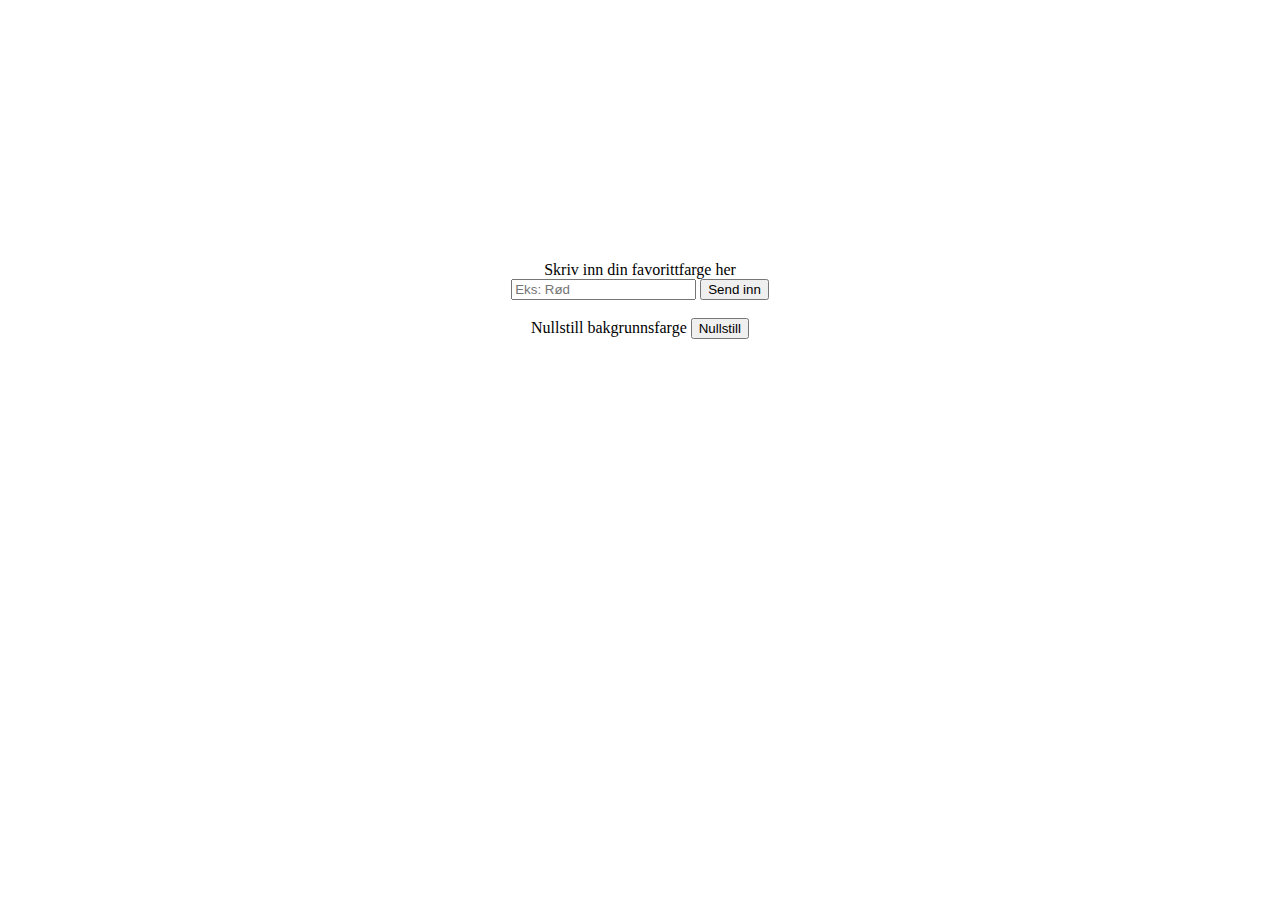
==== inputToColor.html @ 3efdc53c "first commit" ====
<!DOCTYPE html>
<html lang="en">
<head>
    <meta charset="UTF-8">
    <title>Title</title>

</head>
<body>
<div style="padding: 20%; text-align: center">
    <label for="farge">Skriv inn din favorittfarge her</label>
        <br>
    <input id="farge" placeholder="Eks: Rød">
    <input type="button" id="farge" value="Send inn" onclick="brukerInput()">
        <br>
        <br>
    <label for="nullstill">Nullstill bakgrunnsfarge</label>
    <input type="button" id="nullstill" value="Nullstill" onclick="resetColor()">

</div>
</body>

<script>

    let farge = localStorage.farge;
    document.body.style.backgroundColor = farge;
    console.log("Den nåværende fargen er:" + farge)

    // Henter brukerinput
    function brukerInput() {
            let inputEl = (document.getElementById("farge").value).toLowerCase();
        console.log("Brukeren skrev inn:" + inputEl)
            inputToColor(inputEl)
    }


    function inputToColor(inputEl) {

        // localStorage("key", "value") Gjør det lettere å lese, brukes istedenfor to linjer. //localStorage("farge", "inputEl")
            localStorage.farge = inputEl
            farge = localStorage.farge
        console.log("Nettsidens nye farge: " + farge)
        document.body.style.backgroundColor = farge;
         // localStorage.removeItem(farge)  // Fjerner localStorage for farge.
    }

    function resetColor () {
        localStorage.removeItem("farge")
        document.body.style.backgroundColor = "white";
        console.log("Denne skal være udefinert:" + farge)
    }

</script>

</html>
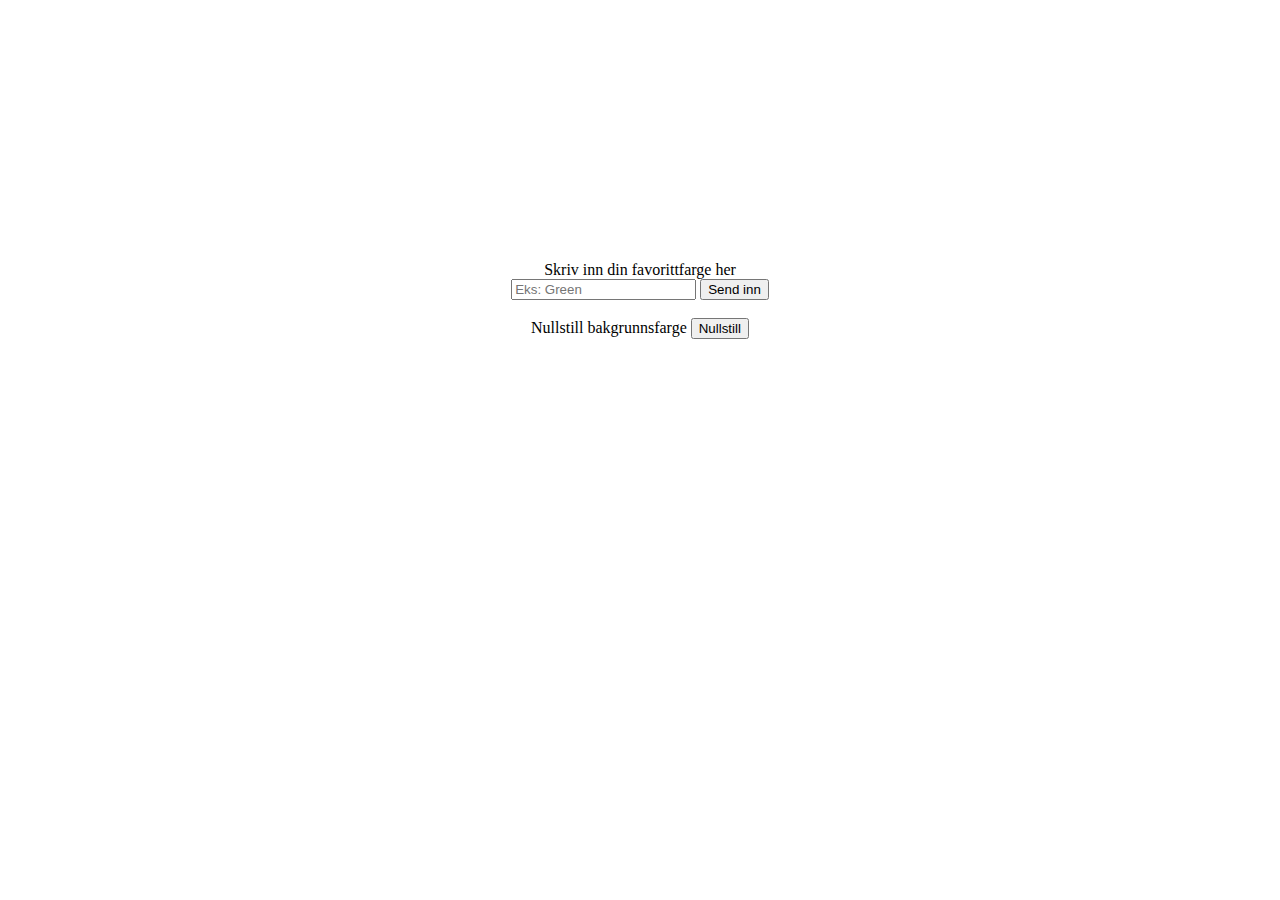
==== commit 90597fa3: "annen metode å lagre informasjon" ====
--- a/inputToColor.html
+++ b/inputToColor.html
@@ -9,7 +9,7 @@
 <div style="padding: 20%; text-align: center">
     <label for="farge">Skriv inn din favorittfarge her</label>
         <br>
-    <input id="farge" placeholder="Eks: Rød">
+    <input id="farge" placeholder="Eks: Green">
     <input type="button" id="farge" value="Send inn" onclick="brukerInput()">
         <br>
         <br>
@@ -21,9 +21,9 @@
 
 <script>
 
-    let farge = localStorage.farge;
-    document.body.style.backgroundColor = farge;
-    console.log("Den nåværende fargen er:" + farge)
+    let bgfarge = localStorage.getItem("bgcolor");
+    document.body.style.backgroundColor = bgfarge;
+    console.log("Den nåværende fargen er:" + bgfarge)
 
     // Henter brukerinput
     function brukerInput() {
@@ -36,17 +36,20 @@
     function inputToColor(inputEl) {
 
         // localStorage("key", "value") Gjør det lettere å lese, brukes istedenfor to linjer. //localStorage("farge", "inputEl")
-            localStorage.farge = inputEl
-            farge = localStorage.farge
-        console.log("Nettsidens nye farge: " + farge)
-        document.body.style.backgroundColor = farge;
+            localStorage.setItem("bgcolor", inputEl)
+            let bgfarge = localStorage.getItem("bgcolor")
+
+        //localStorage.farge = inputEl
+            //farge = localStorage.farge
+        console.log("Nettsidens nye farge:" + bgfarge)
+        document.body.style.backgroundColor = bgfarge;
          // localStorage.removeItem(farge)  // Fjerner localStorage for farge.
     }
 
     function resetColor () {
-        localStorage.removeItem("farge")
+        localStorage.removeItem("bgcolor")
         document.body.style.backgroundColor = "white";
-        console.log("Denne skal være udefinert:" + farge)
+        console.log("Denne skal være tom:" + bgfarge)
     }
 
 </script>
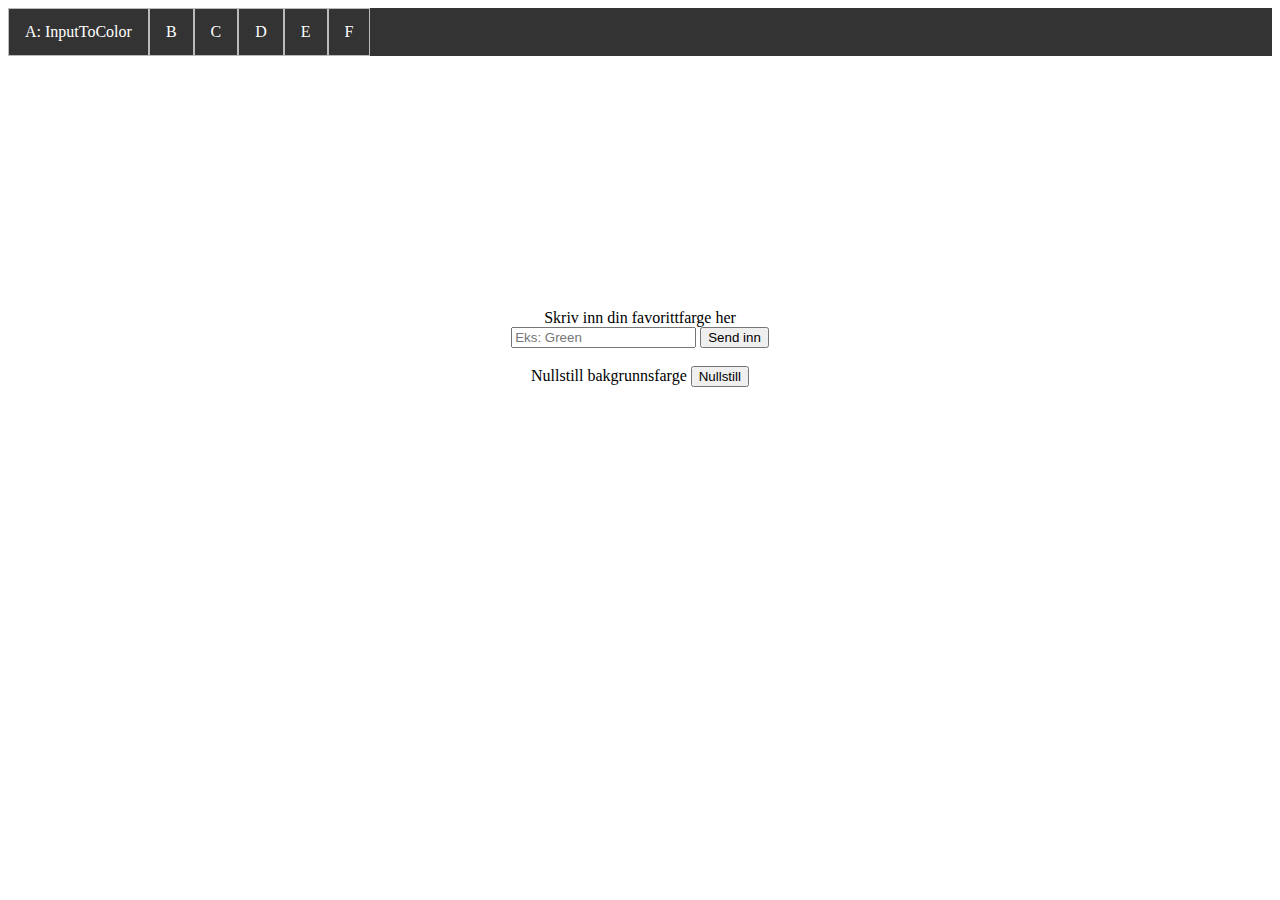
==== commit 5397e995: "Lagt til .js og .css, og navbar" ====
--- a/inputToColor.html
+++ b/inputToColor.html
@@ -3,23 +3,46 @@
 <head>
     <meta charset="UTF-8">
     <title>Title</title>
+    <link rel="stylesheet" href="./static/stilark.css">
+    <script rel="script" src="./static/javascript.js"></script>
 
 </head>
 <body>
-<div style="padding: 20%; text-align: center">
-    <label for="farge">Skriv inn din favorittfarge her</label>
-        <br>
-    <input id="farge" placeholder="Eks: Green">
-    <input type="button" id="farge" value="Send inn" onclick="brukerInput()">
-        <br>
-        <br>
-    <label for="nullstill">Nullstill bakgrunnsfarge</label>
-    <input type="button" id="nullstill" value="Nullstill" onclick="resetColor()">
 
-</div>
+    <ul id="nav-id" class="nav">
+    </ul>
+
+    <div style="padding: 20%; text-align: center">
+        <label for="farge">Skriv inn din favorittfarge her</label>
+            <br>
+        <input id="farge" placeholder="Eks: Green">
+        <input type="button" id="farge" value="Send inn" onclick="brukerInput()">
+            <br>
+            <br>
+        <label for="nullstill">Nullstill bakgrunnsfarge</label>
+        <input type="button" id="nullstill" value="Nullstill" onclick="resetColor()">
+
+    </div>
 </body>
 
 <script>
+
+    // Lager navbar
+    let nav = document.getElementById("nav-id")
+    // Looper det et bestemt antall ganger (navbar.length)
+    for(let navText = 0; navText < navbar.length; navText++) {
+        // Legger til elementene "li" og "a"
+        let bar = document.createElement("li");
+        let link = document.createElement("a")
+        // Gir klasse til elementet "li"
+        bar.className = "float";
+        // Gir tekstinnhold i elementet "li"
+        link.innerText = navbar[navText].name
+        link.href = navbar[navText].href
+        bar.appendChild(link)
+        nav.appendChild(bar)
+    }
+
 
     let bgfarge = localStorage.getItem("bgcolor");
     document.body.style.backgroundColor = bgfarge;
@@ -48,8 +71,8 @@
 
     function resetColor () {
         localStorage.removeItem("bgcolor")
-        document.body.style.backgroundColor = "white";
-        console.log("Denne skal være tom:" + bgfarge)
+        document.body.style.backgroundColor = bgfarge;
+        console.log("Denne skal være null:" + bgfarge)
     }
 
 </script>
--- a/static/stilark.css
+++ b/static/stilark.css
@@ -0,0 +1,39 @@
+
+
+
+ul {
+    list-style-type: none;
+    margin: 0;
+    padding: 0;
+    overflow: hidden;
+    background-color: #333;
+}
+
+/* Makes the nav bar float horizontally */
+
+li {
+    float: left;
+}
+
+/* I dont know myself */
+li a {
+    display: block;
+    color: white;
+    text-align: center;
+    padding: 14px 16px;
+    text-decoration: none;
+}
+
+/* Change the link color to #111 (black) on hover */
+li a:hover {
+    background-color: #111;
+}
+
+/* Add a gray right border to all list items */
+li {
+    border: 1px solid #bbb;
+}
+
+li a:hover {
+    background-color: gray;
+}